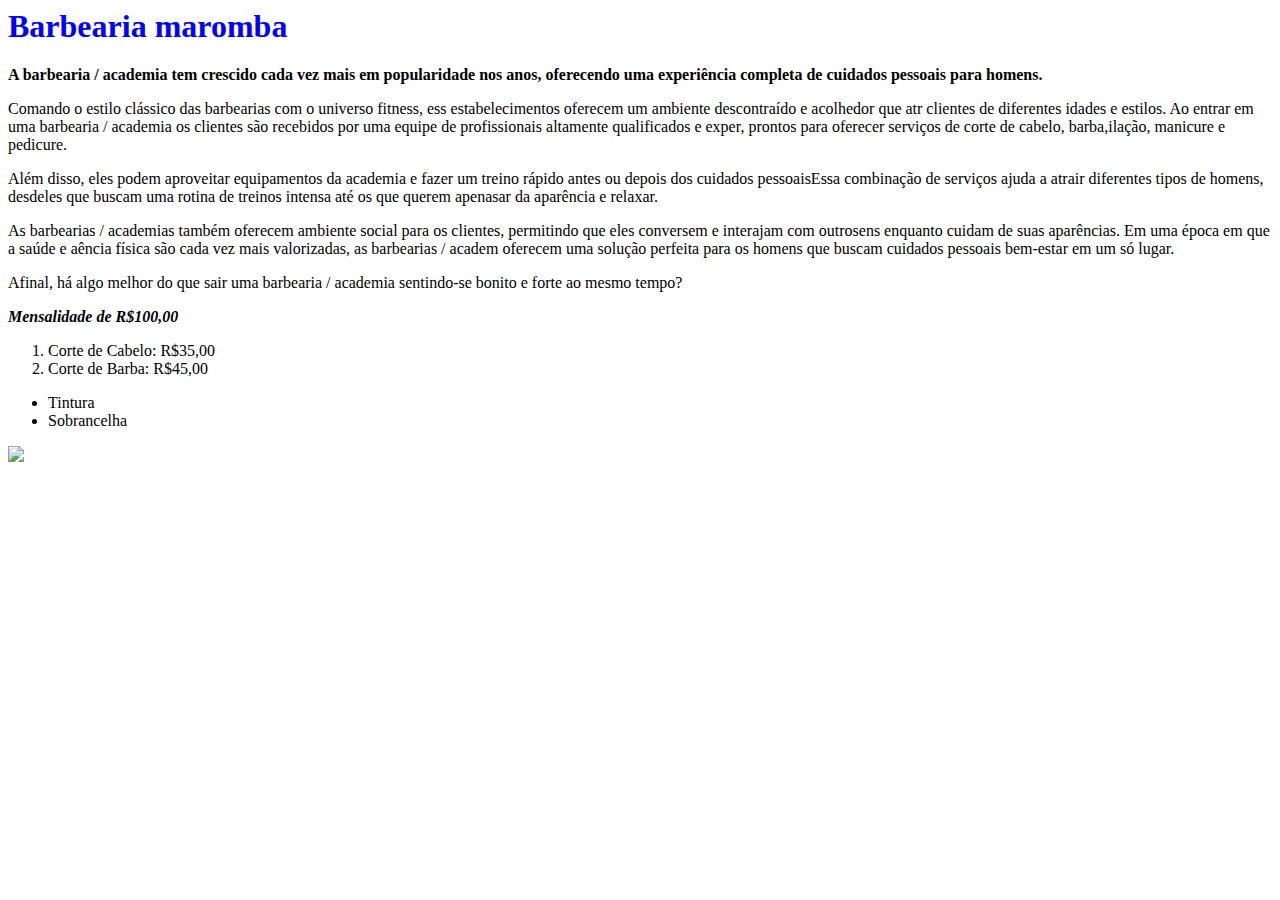
==== keppe (1).html @ 6a533208 "Add files via upload" ====
<head>

<html lang=" en">
<link rel="stylesheet" href="keppe2.0.css">

</head>


<body>

<h1 style=" color: blue  "> Barbearia maromba</h1>
<b><p>A barbearia / academia tem crescido cada vez mais em popularidade nos anos, oferecendo uma experiência completa de cuidados pessoais para homens.</p></b>
 
Comando o estilo clássico das barbearias com o universo fitness, ess estabelecimentos oferecem um ambiente descontraído e acolhedor que atr clientes de diferentes idades e estilos.
 Ao entrar em uma barbearia / academia os clientes são recebidos por uma equipe de profissionais altamente qualificados e exper, prontos para oferecer serviços de corte de cabelo, barba,ilação, manicure e pedicure.
<p>Além disso, eles podem aproveitar equipamentos da academia e fazer um treino rápido antes ou depois dos cuidados pessoaisEssa combinação de serviços ajuda a atrair diferentes tipos de homens, 
 desdeles que buscam uma rotina de treinos intensa até os que querem apenasar da aparência e relaxar.</p>
 As barbearias / academias também oferecem ambiente social para os clientes, permitindo que eles conversem e interajam com outrosens enquanto cuidam de suas aparências.

 Em uma época em que a saúde e aência física são cada vez mais valorizadas, as barbearias / academ oferecem uma solução perfeita para os homens que buscam cuidados pessoais bem-estar em um só lugar.</p>

 Afinal, há algo melhor do que sair uma barbearia / academia sentindo-se bonito e forte ao mesmo tempo?
<p><i><b>Mensalidade de R$100,00</b></i></p>
<ol>
    <li>Corte de Cabelo: R$35,00</li>
    <li>Corte de Barba: R$45,00</li>
</ol>

<ul>
    <li>Tintura</li>
    <li>Sobrancelha</li>
</ul>


<img src = https://www.pontotel.com.br/wp-content/uploads/2021/12/auxilio-academia.jpg>

</body>
</html>
---- keppe2.0.css ----
h1{
    color:blueviolet
    text-aling:center
}
body {
    background-image: url(https://www.google.com/imgres?imgurl=https%3A%2F%2Fp4.wallpaperbetter.com%2Fwallpaper%2F873%2F373%2F65%2Fbodybuilder-4k-full-hd-wallpaper-preview.jpg&tbnid=9pWh0_UPpd8GlM&vet=12ahUKEwiq_vGq14v_AhWYtJUCHZF-B7EQMygCegUIARDEAQ..i&imgrefurl=https%3A%2F%2Fwww.wallpaperbetter.com%2Fpt%2Fhd-wallpaper-
    cydxi&docid=_uW3g-ZmqUYHRM&w=728&h=443&q=wallpaper%20pc%20de%20academia&hl=pt-BR&ved=2ahUKEwiq_vGq14v_AhWYtJUCHZF-B7EQMygCegUIARDEAQ)
}
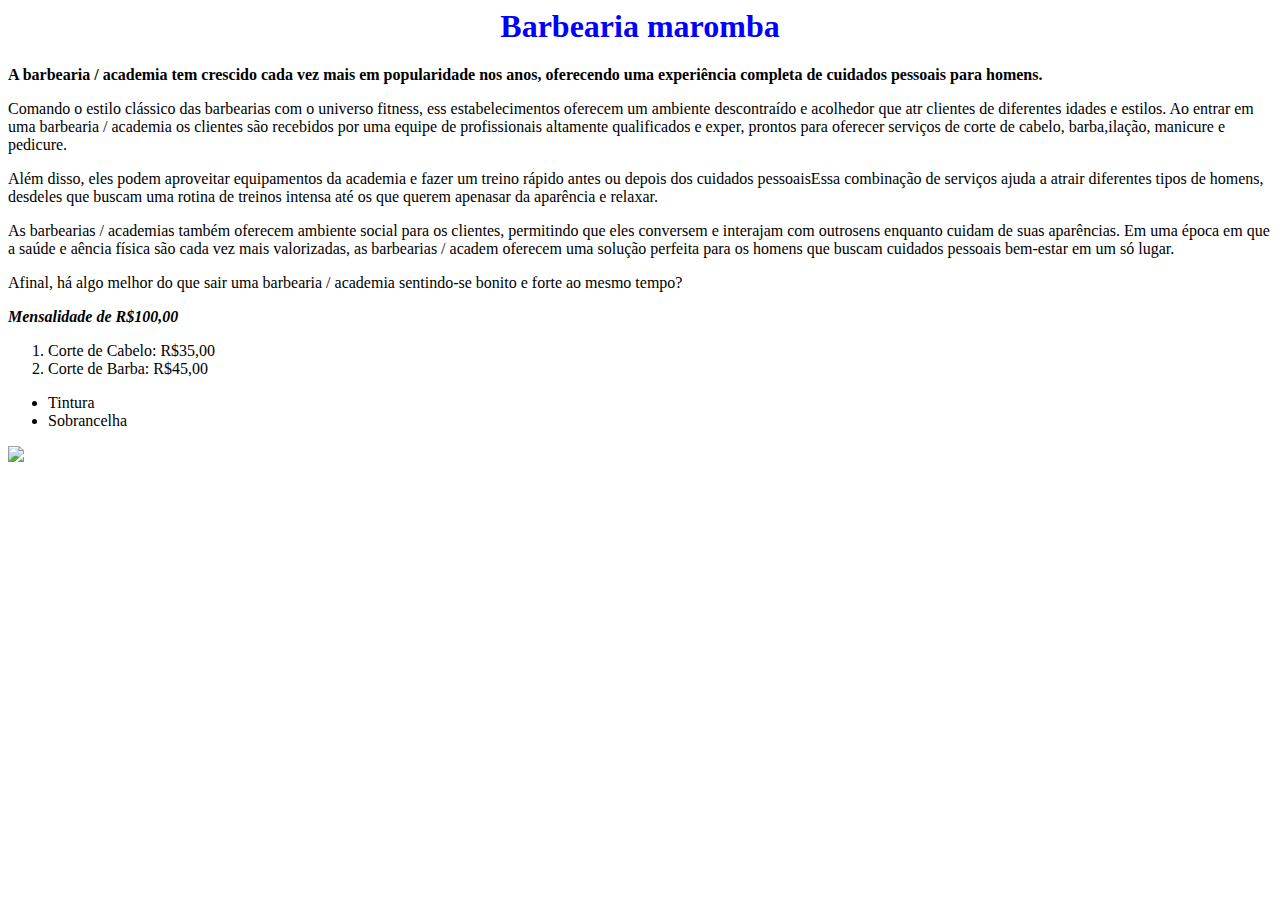
==== commit f7cf8876: "ultimo" ====
--- a/keppe (1).html
+++ b/keppe (1).html
@@ -1,7 +1,7 @@
 <head>
 
 <html lang=" en">
-<link rel="stylesheet" href="keppe2.0.css">
+<link rel="stylesheet" href="style.css">
 
 </head>
 
--- a/style.css
+++ b/style.css
@@ -0,0 +1,8 @@
+p{
+    color:black
+  
+}
+h1{
+    color:blueviolet;
+    text-align:center;
+}
